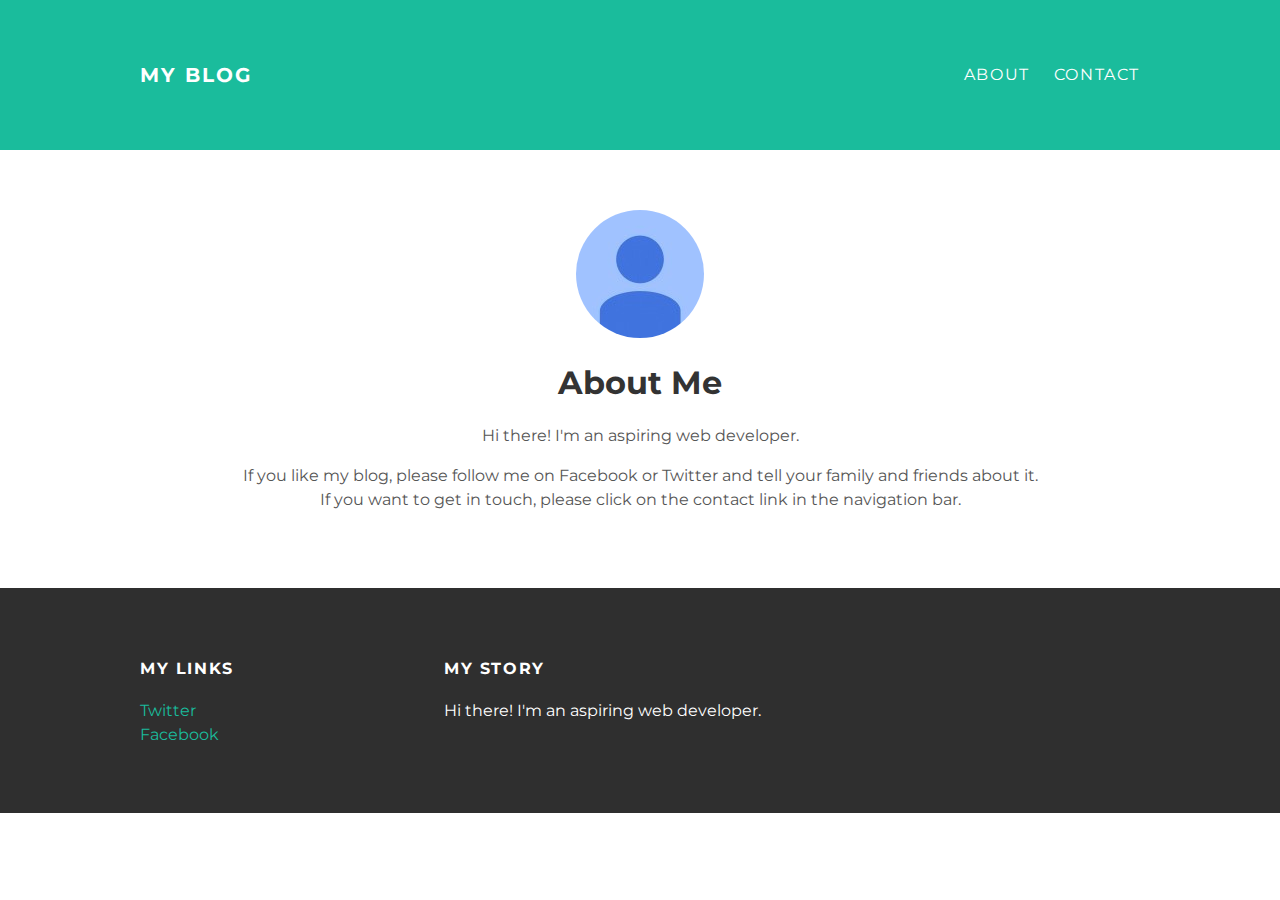
==== about.html @ 23a1f938 "Add files via upload" ====
<!DOCTYPE html>
<html>
  <head>
    <title>My Blog</title>
    <link rel="stylesheet" type="text/css" href="styles.css">
  </head>
  <body>
    <div id="header">
      <div class="container">
        <a id="header-title" href="index.html">My Blog</a>
        <ul id="header-nav">
          <li><a href="about.html">About</a>
          </li>
          <li><a href="mailto:anton@hotmail.com">Contact</a>
          </li>
        </ul>
      </div>
    </div>
    <div id="content">
      <div class="container">
        <div class="about">
          <div class="about-author">
            <img src="me.jpg">
          </div>
          <h1 class="about-title">About Me</h1>
          <div class="about-content">
            <p>Hi there! I'm an aspiring web developer.</p>
            <p>If you like my blog, please follow me on Facebook or Twitter and
              tell your family and friends about it. If you want to get in
              touch, please click on the contact link in the navigation bar.</p>
          </div> <!-- about-content -->
        </div> <!-- about -->
      </div> <!-- container -->
    </div> <!-- content -->
    <div id="footer">
      <div class="container">
        <div class="column">
          <h4>My Links</h4>
          <p>
            <a href="https://twitter.com/tir0ler">Twitter</a>
            <br>
            <a href="https://www.facebook.com/anton.v.cauwenberghe">Facebook</a>
          </p>
        </div>
        <div class="column">
          <h4>My Story</h4>
          <p>Hi there! I'm an aspiring web developer.</p>
        </div>
      </div>
    </div>
  </body>
</html>
---- styles.css ----
@import url(http://fonts.googleapis.com/css?family=Montserrat:400,700);

body {
  color: #555;
  margin: 0;

  font-family: 'Montserrat', sans-serif;
}

#header {
  background-color: #1abc9c;
  height: 150px;
  line-height: 150px;
}
#header a {
  color: white;
  text-decoration: none;

  text-transform: uppercase;
  letter-spacing: 0.1em;
}
#header a:hover {
  color: #222;
}

#header-title {
  display: block;
  float: left;

  font-size: 20px;
  font-weight: bold;
}

#header-nav {
  display: block;
  float: right;
  margin-top: 0;
}
#header-nav li {
  display: inline;
  padding-left: 20px;
}

.container {
  max-width: 1000px;
  margin: 0 auto;
}

#footer {
  background-color: #2f2f2f;
  padding: 50px 0;
}
.column {
  min-width: 300px;
  display: inline-block;
  vertical-align: top;
}
#footer h4 {
  color: white;
  text-transform: uppercase;
  letter-spacing: 0.1em;
}
#footer p {
  color: white;
}

.post-container:nth-child(even) {
  background-color: #f2f2f2;
}

a {
  color: #1abc9c;
  text-decoration: none;
}
a:hover {
  color: #F6A623;
}

.post {
  max-width: 800px;
  margin: 0 auto;
  padding: 60px 0;
}
.post-author img {
  width: 50px;
  height: 50px;
  vertical-align: middle;

  border-radius: 50%;
}
.post-author span {
  margin-left: 16px;
}
.post-date {
  color: #D2D2D2;

  font-size: 14px;
  font-weight: bold;

  text-transform: uppercase;
  letter-spacing: 0.1em;
}
.about {
  max-width: 800px;
  margin: 0 auto;
  padding: 60px 0;

  text-align: center;
}
.about-author img {
  border-radius: 50%;
}

h1, h2, h3, h4 {
  color: #333;
}
p {
  line-height: 1.5;
}
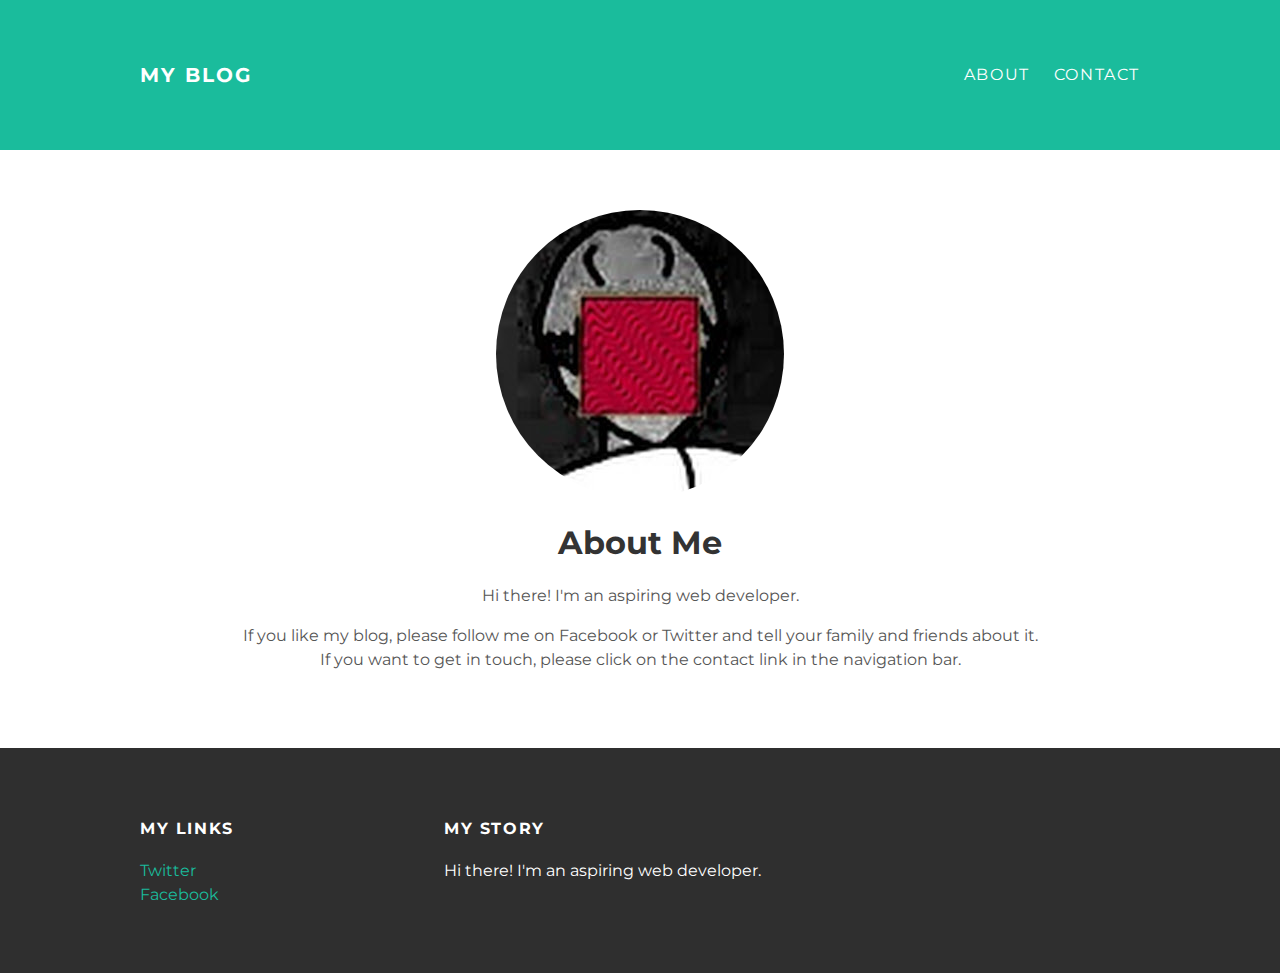
==== commit 3fe718d1: "Add files via upload" ====
--- a/about.html
+++ b/about.html
@@ -20,7 +20,7 @@
       <div class="container">
         <div class="about">
           <div class="about-author">
-            <img src="me.jpg">
+            <img src="me.png">
           </div>
           <h1 class="about-title">About Me</h1>
           <div class="about-content">
